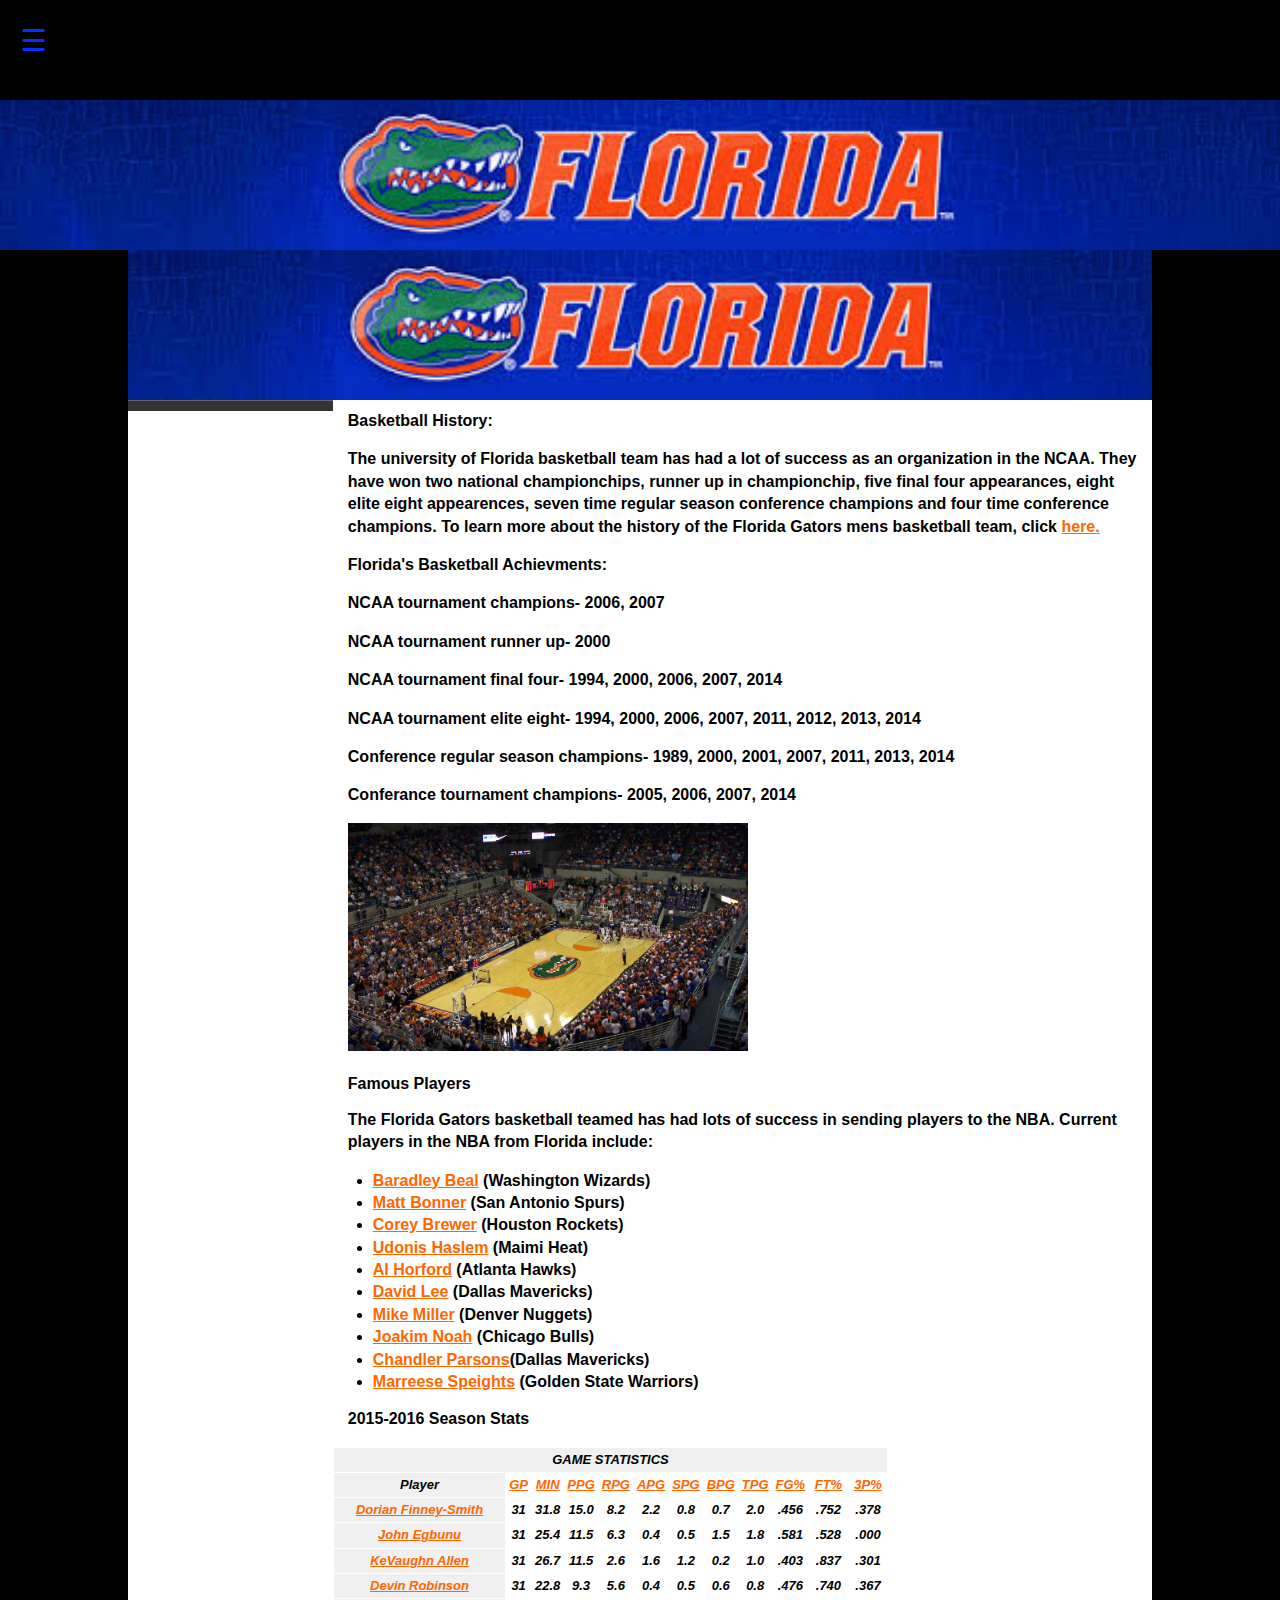
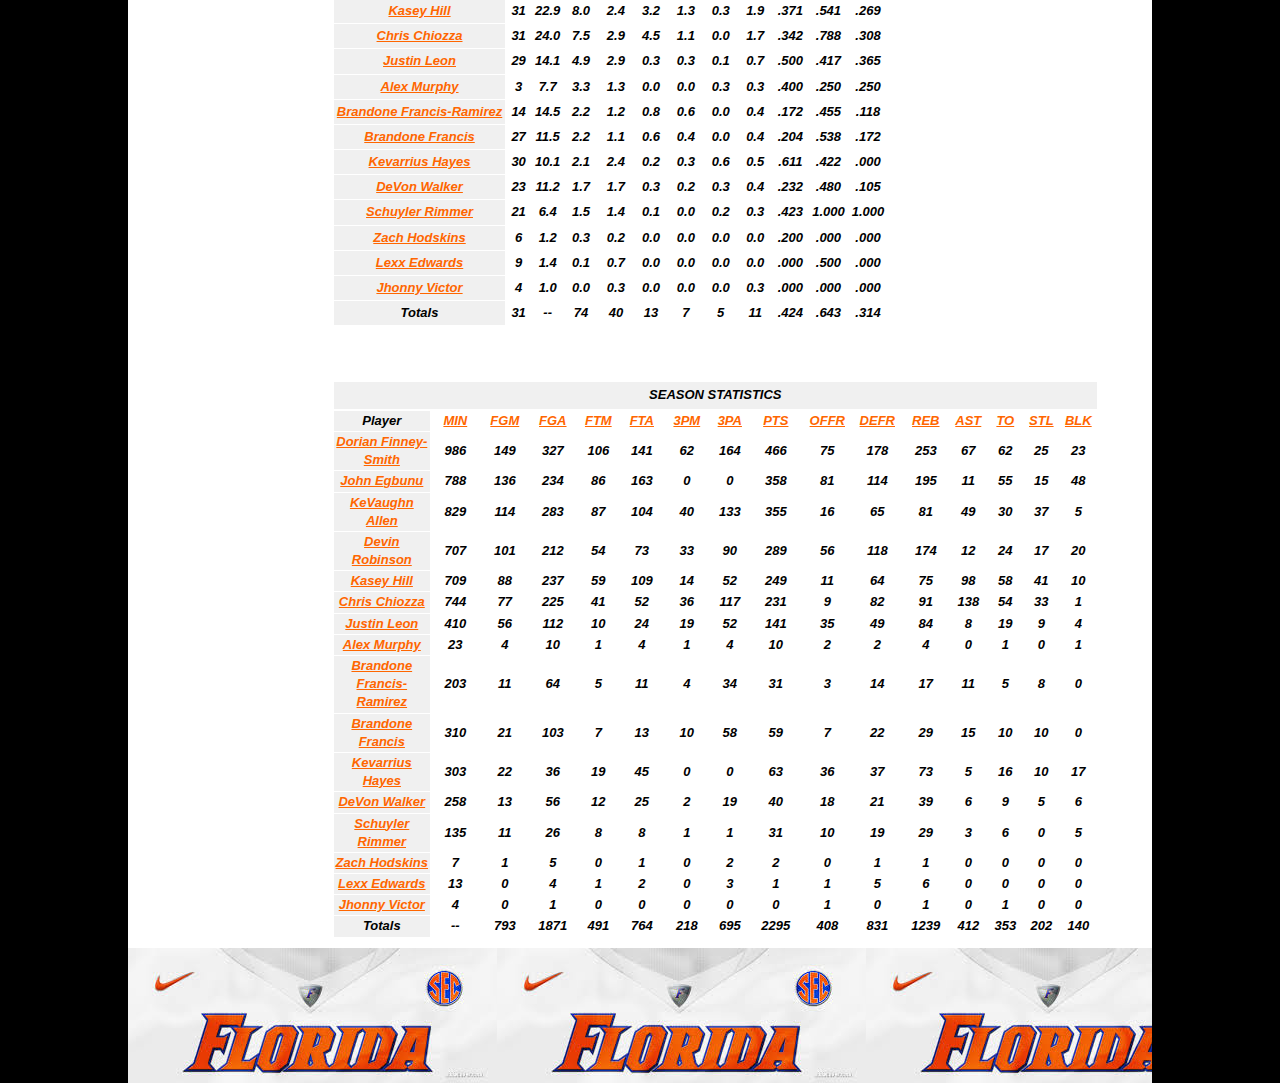
==== WPD/index.html @ 0262321a "Class Stuff On Github" ====
<!doctype html>
<html>
<head>


<meta charset="utf-8">
<title>Landing Page Project, Version 2</title>
<link href="landing.css" rel="stylesheet" type="text/css">
<link href="../slideOutNav/nav.css" rel="stylesheet" type="text/css">
</head>

<body>

	<input type="checkbox" id="sidebartoggler" name="" value="">
   	
    <div class="page-wrap">
        <label for="sidebartoggler" class="toggle">☰</label>
     
        <div class="header">
            <h1>&nbsp;</h1>
        </div>
        <div class="sidebar">
            <ul>
                <li><a href="index.html">Home Page</a></li>
                <li><a href="Sub2/index.html">Link Two</a></li>
                <li><a href="Sub1/index.html">Link Three</a></li>
                <li>Link Four</li>
          </ul>
        </div>
	</div>
</body>
<meta charset="utf-8">
<title>Untitled Document</title>
<link href="main.css" rel="stylesheet" type="text/css"><!--[if lte IE 7]>
<style>
.content { margin-right: -1px; } /* this 1px negative margin can be placed on any of the columns in this layout with the same corrective effect. */
ul.nav a { zoom: 1; }  /* the zoom property gives IE the hasLayout trigger it needs to correct extra whiltespace between the links */
</style>
<![endif]-->
</head>

<body>

<div class="container">
  <div class="header">
    <p>&nbsp;</p>
    <p>&nbsp;</p>
  </div>
  <div class="sidebar1">
    <ul class="nav">
     
    </ul>
  </div>
  <div class="content">
    <p>Basketball History:</p>
    <p>	The university	of Florida basketball team has had a lot of success as an organization in the NCAA. They have won two national championchips, runner up in championchip, five final four appearances, eight elite eight appearences, seven time regular season conference champions and four time conference champions. To learn more about the history of the Florida Gators mens basketball team, click <a href="http://floridagators.com/sports/2015/12/10/_basketball_men_history_php_.aspx">here.</a></p>
    <p>Florida's Basketball Achievments:</p>
    <p><span class="A">NCAA tournament champions</span>- <span class="B">2006, 2007</span></p>
    <p> <span class="A">NCAA tournament runner up</span>- <span class="B">2000</span></p>
    <p> <span class="A">NCAA tournament final four</span>- <span class="B">1994, 2000, 2006, 2007, 2014</span></p>
    <p><span class="A">NCAA tournament elite eight</span>- 1994, 2000, 2006, 2007, 2011, 2012, 2013, 2014</p>
    <p>Conference regular season champions- 1989, 2000, 2001, 2007, 2011, 2013, 2014</p>
    <p>Conferance tournament champions- 2005, 2006, 2007, 2014    </p>
    <p> <a href="http://www.oconnellcenter.ufl.edu/"><img src="O'Connell_Center.jpg" width="400" height="228"></a></p>
    <h2>Famous Players    </h2>
    <p>The Florida Gators basketball teamed has had lots of success in sending players to the NBA. Current players in the NBA from Florida include:</p>
    <ul>
      <li><a href="https://en.wikipedia.org/wiki/Bradley_Beal">Baradley Beal</a> (Washington Wizards)</li>
      <li><a href="https://en.wikipedia.org/wiki/Matt_Bonner">Matt Bonner</a> (San Antonio Spurs)</li>
      <li><a href="https://en.wikipedia.org/wiki/Corey_Brewer">Corey Brewer</a> (Houston Rockets)</li>
      <li><a href="https://en.wikipedia.org/wiki/Udonis_Haslem">Udonis Haslem</a> (Maimi Heat)</li>
      <li><a href="https://en.wikipedia.org/wiki/Al_Horford">Al Horford</a> (Atlanta Hawks)</li>
      <li><a href="https://en.wikipedia.org/wiki/David_Lee_(basketball)">David Lee</a> (Dallas Mavericks)</li>
      <li><a href="https://en.wikipedia.org/wiki/Mike_Miller_(basketball_player)">Mike Miller</a> (Denver Nuggets)</li>
      <li><a href="https://en.wikipedia.org/wiki/Mike_Miller_(basketball_player)">Joakim Noah</a> (Chicago Bulls)</li>
      <li><a href="https://en.wikipedia.org/wiki/Chandler_Parsons">Chandler Parsons</a>(Dallas Mavericks)</li>
      <li><a href="https://en.wikipedia.org/wiki/Marreese_Speights">Marreese Speights</a> (Golden State Warriors)</li>
    </ul>
    <h3>2015-2016 Season Stats    </h3>
    <table cellspacing="1" cellpadding="3">
      <tbody>
        <tr bgcolor="#F0F0F0">
          <td colspan="12">GAME STATISTICS</td>
        </tr>
        <tr>
          <td bgcolor="#F0F0F0">Player</td>
          <td align="right" title="Games played"><a href="http://espn.go.com/mens-college-basketball/team/stats/_/id/57/sort/gamesPlayed/florida-gators">GP</a></td>
          <td align="right" title="Minutes"><a href="http://espn.go.com/mens-college-basketball/team/stats/_/id/57/sort/avgMinutes/florida-gators">MIN</a></td>
          <td align="right" title="Points per game"><a href="http://espn.go.com/mens-college-basketball/team/stats/_/id/57/order/false/florida-gators">PPG</a></td>
          <td align="right" title="Rebounds per game"><a href="http://espn.go.com/mens-college-basketball/team/stats/_/id/57/sort/avgRebounds/florida-gators">RPG</a></td>
          <td align="right" title="Assists per game"><a href="http://espn.go.com/mens-college-basketball/team/stats/_/id/57/sort/avgAssists/florida-gators">APG</a></td>
          <td align="right" title="Steals per game"><a href="http://espn.go.com/mens-college-basketball/team/stats/_/id/57/sort/avgSteals/florida-gators">SPG</a></td>
          <td align="right" title="Blocks per game"><a href="http://espn.go.com/mens-college-basketball/team/stats/_/id/57/sort/avgBlocks/florida-gators">BPG</a></td>
          <td align="right" title="Turnovers per game"><a href="http://espn.go.com/mens-college-basketball/team/stats/_/id/57/sort/avgTurnovers/florida-gators">TPG</a></td>
          <td align="right" title="Field Goal Percentage per game"><a href="http://espn.go.com/mens-college-basketball/team/stats/_/id/57/sort/fieldGoalPct/florida-gators">FG%</a></td>
          <td align="right" title="Field Throw Percentage per game"><a href="http://espn.go.com/mens-college-basketball/team/stats/_/id/57/sort/freeThrowPct/florida-gators">FT%</a></td>
          <td align="right" title="Three Point Field Throw Percentage per game"><a href="http://espn.go.com/mens-college-basketball/team/stats/_/id/57/sort/threePointFieldGoalPct/florida-gators">3P%</a></td>
        </tr>
        <tr>
          <td bgcolor="#F0F0F0"><a href="http://espn.go.com/mens-college-basketball/player/_/id/56755/dorian-finney-smith">Dorian Finney-Smith</a></td>
          <td align="right">31</td>
          <td align="right">31.8</td>
          <td align="right">15.0</td>
          <td align="right">8.2</td>
          <td align="right">2.2</td>
          <td align="right">0.8</td>
          <td align="right">0.7</td>
          <td align="right">2.0</td>
          <td align="right">.456</td>
          <td align="right">.752</td>
          <td align="right">.378</td>
        </tr>
        <tr>
          <td align="center" bgcolor="#F0F0F0"><a href="http://espn.go.com/mens-college-basketball/player/_/id/67622/john-egbunu">John Egbunu</a></td>
          <td align="right">31</td>
          <td align="right">25.4</td>
          <td align="right">11.5</td>
          <td align="right">6.3</td>
          <td align="right">0.4</td>
          <td align="right">0.5</td>
          <td align="right">1.5</td>
          <td align="right">1.8</td>
          <td align="right">.581</td>
          <td align="right">.528</td>
          <td align="right">.000</td>
        </tr>
        <tr>
          <td bgcolor="#F0F0F0"><a href="http://espn.go.com/mens-college-basketball/player/_/id/3924896/kevaughn-allen">KeVaughn Allen</a></td>
          <td align="right">31</td>
          <td align="right">26.7</td>
          <td align="right">11.5</td>
          <td align="right">2.6</td>
          <td align="right">1.6</td>
          <td align="right">1.2</td>
          <td align="right">0.2</td>
          <td align="right">1.0</td>
          <td align="right">.403</td>
          <td align="right">.837</td>
          <td align="right">.301</td>
        </tr>
        <tr>
          <td bgcolor="#F0F0F0"><a href="http://espn.go.com/mens-college-basketball/player/_/id/3137798/devin-robinson">Devin Robinson</a></td>
          <td align="right">31</td>
          <td align="right">22.8</td>
          <td align="right">9.3</td>
          <td align="right">5.6</td>
          <td align="right">0.4</td>
          <td align="right">0.5</td>
          <td align="right">0.6</td>
          <td align="right">0.8</td>
          <td align="right">.476</td>
          <td align="right">.740</td>
          <td align="right">.367</td>
        </tr>
        <tr>
          <td bgcolor="#F0F0F0"><a href="http://espn.go.com/mens-college-basketball/player/_/id/66247/kasey-hill">Kasey Hill</a></td>
          <td align="right">31</td>
          <td align="right">22.9</td>
          <td align="right">8.0</td>
          <td align="right">2.4</td>
          <td align="right">3.2</td>
          <td align="right">1.3</td>
          <td align="right">0.3</td>
          <td align="right">1.9</td>
          <td align="right">.371</td>
          <td align="right">.541</td>
          <td align="right">.269</td>
        </tr>
        <tr>
          <td bgcolor="#F0F0F0"><a href="http://espn.go.com/mens-college-basketball/player/_/id/3137795/chris-chiozza">Chris Chiozza</a></td>
          <td align="right">31</td>
          <td align="right">24.0</td>
          <td align="right">7.5</td>
          <td align="right">2.9</td>
          <td align="right">4.5</td>
          <td align="right">1.1</td>
          <td align="right">0.0</td>
          <td align="right">1.7</td>
          <td align="right">.342</td>
          <td align="right">.788</td>
          <td align="right">.308</td>
        </tr>
        <tr>
          <td bgcolor="#F0F0F0"><a href="http://espn.go.com/mens-college-basketball/player/_/id/3924899/justin-leon">Justin Leon</a></td>
          <td align="right">29</td>
          <td align="right">14.1</td>
          <td align="right">4.9</td>
          <td align="right">2.9</td>
          <td align="right">0.3</td>
          <td align="right">0.3</td>
          <td align="right">0.1</td>
          <td align="right">0.7</td>
          <td align="right">.500</td>
          <td align="right">.417</td>
          <td align="right">.365</td>
        </tr>
        <tr>
          <td bgcolor="#F0F0F0"><a href="http://espn.go.com/mens-college-basketball/player/_/id/56114/alex-murphy">Alex Murphy</a></td>
          <td align="right">3</td>
          <td align="right">7.7</td>
          <td align="right">3.3</td>
          <td align="right">1.3</td>
          <td align="right">0.0</td>
          <td align="right">0.0</td>
          <td align="right">0.3</td>
          <td align="right">0.3</td>
          <td align="right">.400</td>
          <td align="right">.250</td>
          <td align="right">.250</td>
        </tr>
        <tr>
          <td bgcolor="#F0F0F0"><a href="http://espn.go.com/mens-college-basketball/player/_/id/3924897/brandone-francis-ramirez">Brandone Francis-Ramirez</a></td>
          <td align="right">14</td>
          <td align="right">14.5</td>
          <td align="right">2.2</td>
          <td align="right">1.2</td>
          <td align="right">0.8</td>
          <td align="right">0.6</td>
          <td align="right">0.0</td>
          <td align="right">0.4</td>
          <td align="right">.172</td>
          <td align="right">.455</td>
          <td align="right">.118</td>
        </tr>
        <tr>
          <td bgcolor="#F0F0F0"><a href="http://espn.go.com/mens-college-basketball/player/_/id/3137796/brandone-francis">Brandone Francis</a></td>
          <td align="right">27</td>
          <td align="right">11.5</td>
          <td align="right">2.2</td>
          <td align="right">1.1</td>
          <td align="right">0.6</td>
          <td align="right">0.4</td>
          <td align="right">0.0</td>
          <td align="right">0.4</td>
          <td align="right">.204</td>
          <td align="right">.538</td>
          <td align="right">.172</td>
        </tr>
        <tr>
          <td bgcolor="#F0F0F0"><a href="http://espn.go.com/mens-college-basketball/player/_/id/3924898/kevarrius-hayes">Kevarrius Hayes</a></td>
          <td align="right">30</td>
          <td align="right">10.1</td>
          <td align="right">2.1</td>
          <td align="right">2.4</td>
          <td align="right">0.2</td>
          <td align="right">0.3</td>
          <td align="right">0.6</td>
          <td align="right">0.5</td>
          <td align="right">.611</td>
          <td align="right">.422</td>
          <td align="right">.000</td>
        </tr>
        <tr>
          <td bgcolor="#F0F0F0"><a href="http://espn.go.com/mens-college-basketball/player/_/id/61590/devon-walker">DeVon Walker</a></td>
          <td align="right">23</td>
          <td align="right">11.2</td>
          <td align="right">1.7</td>
          <td align="right">1.7</td>
          <td align="right">0.3</td>
          <td align="right">0.2</td>
          <td align="right">0.3</td>
          <td align="right">0.4</td>
          <td align="right">.232</td>
          <td align="right">.480</td>
          <td align="right">.105</td>
        </tr>
        <tr>
          <td bgcolor="#F0F0F0"><a href="http://espn.go.com/mens-college-basketball/player/_/id/66218/schuyler-rimmer">Schuyler Rimmer</a></td>
          <td align="right">21</td>
          <td align="right">6.4</td>
          <td align="right">1.5</td>
          <td align="right">1.4</td>
          <td align="right">0.1</td>
          <td align="right">0.0</td>
          <td align="right">0.2</td>
          <td align="right">0.3</td>
          <td align="right">.423</td>
          <td align="right">1.000</td>
          <td align="right">1.000</td>
        </tr>
        <tr>
          <td bgcolor="#F0F0F0"><a href="http://espn.go.com/mens-college-basketball/player/_/id/3137797/zach-hodskins">Zach Hodskins</a></td>
          <td align="right">6</td>
          <td align="right">1.2</td>
          <td align="right">0.3</td>
          <td align="right">0.2</td>
          <td align="right">0.0</td>
          <td align="right">0.0</td>
          <td align="right">0.0</td>
          <td align="right">0.0</td>
          <td align="right">.200</td>
          <td align="right">.000</td>
          <td align="right">.000</td>
        </tr>
        <tr>
          <td bgcolor="#F0F0F0"><a href="http://espn.go.com/mens-college-basketball/player/_/id/3081478/lexx-edwards">Lexx Edwards</a></td>
          <td align="right">9</td>
          <td align="right">1.4</td>
          <td align="right">0.1</td>
          <td align="right">0.7</td>
          <td align="right">0.0</td>
          <td align="right">0.0</td>
          <td align="right">0.0</td>
          <td align="right">0.0</td>
          <td align="right">.000</td>
          <td align="right">.500</td>
          <td align="right">.000</td>
        </tr>
        <tr>
          <td bgcolor="#F0F0F0"><a href="http://espn.go.com/mens-college-basketball/player/_/id/3947520/jhonny-victor">Jhonny Victor</a></td>
          <td align="right">4</td>
          <td align="right">1.0</td>
          <td align="right">0.0</td>
          <td align="right">0.3</td>
          <td align="right">0.0</td>
          <td align="right">0.0</td>
          <td align="right">0.0</td>
          <td align="right">0.3</td>
          <td align="right">.000</td>
          <td align="right">.000</td>
          <td align="right">.000</td>
        </tr>
        <tr>
          <td bgcolor="#F0F0F0">Totals</td>
          <td align="right">31</td>
          <td align="right">--</td>
          <td align="right">74</td>
          <td align="right">40</td>
          <td align="right">13</td>
          <td align="right">7</td>
          <td align="right">5</td>
          <td align="right">11</td>
          <td align="right">.424</td>
          <td align="right">.643</td>
          <td align="right">.314</td>
        </tr>
      </tbody>
    </table>
    <p><!-- end .content --></p>
    <p>&nbsp;</p>
    <table cellspacing="1" cellpadding="1">
      <tr bgcolor="#F0F0F0">
        <td height="25" colspan="16">SEASON STATISTICS</td>
      </tr>
      <tr></tr>
      <tr>
        <td width="94" bgcolor="#F0F0F0">Player</td>
        <td width="47" align="right" title="Minutes"><a href="http://espn.go.com/mens-college-basketball/team/stats/_/id/57/sort/minutes/florida-gators">MIN</a></td>
        <td width="46" align="right" title="Field goals made"><a href="http://espn.go.com/mens-college-basketball/team/stats/_/id/57/sort/fieldGoalsMade/florida-gators">FGM</a></td>
        <td width="44" align="right" title="Field goals attempted"><a href="http://espn.go.com/mens-college-basketball/team/stats/_/id/57/sort/fieldGoalsAttempted/florida-gators">FGA</a></td>
        <td width="41" align="right" title="Free throws made"><a href="http://espn.go.com/mens-college-basketball/team/stats/_/id/57/sort/freeThrowsMade/florida-gators">FTM</a></td>
        <td width="40" align="right" title="Free throws attempted"><a href="http://espn.go.com/mens-college-basketball/team/stats/_/id/57/sort/freeThrowsAttempted/florida-gators">FTA</a></td>
        <td width="44" align="right" title="3-point field-goal made"><a href="http://espn.go.com/mens-college-basketball/team/stats/_/id/57/sort/threePointFieldGoalsMade/florida-gators">3PM</a></td>
        <td width="36" align="right" title="3-point field-goals attempted"><a href="http://espn.go.com/mens-college-basketball/team/stats/_/id/57/sort/threePointFieldGoalsAttempted/florida-gators">3PA</a></td>
        <td width="50" align="right" title="Points"><a href="http://espn.go.com/mens-college-basketball/team/stats/_/id/57/sort/points/florida-gators">PTS</a></td>
        <td width="47" align="right" title="Offensive Rebounds"><a href="http://espn.go.com/mens-college-basketball/team/stats/_/id/57/sort/offensiveRebounds/florida-gators">OFFR</a></td>
        <td width="47" align="right" title="Defensive Rebounds"><a href="http://espn.go.com/mens-college-basketball/team/stats/_/id/57/sort/defensiveRebounds/florida-gators">DEFR</a></td>
        <td width="44" align="right" title="Rebounds"><a href="http://espn.go.com/mens-college-basketball/team/stats/_/id/57/sort/rebounds/florida-gators">REB</a></td>
        <td width="35" align="right" title="Assists"><a href="http://espn.go.com/mens-college-basketball/team/stats/_/id/57/sort/assists/florida-gators">AST</a></td>
        <td width="33" align="right" title="Turnovers"><a href="http://espn.go.com/mens-college-basketball/team/stats/_/id/57/sort/turnovers/florida-gators">TO</a></td>
        <td width="33" align="right" title="Steals"><a href="http://espn.go.com/mens-college-basketball/team/stats/_/id/57/sort/steals/florida-gators">STL</a></td>
        <td width="35" align="right" title="Blocks"><a href="http://espn.go.com/mens-college-basketball/team/stats/_/id/57/sort/blocks/florida-gators">BLK</a></td>
      </tr>
      <tr>
        <td bgcolor="#F0F0F0"><a href="http://espn.go.com/mens-college-basketball/player/_/id/56755/dorian-finney-smith">Dorian Finney-Smith</a></td>
        <td align="right">986</td>
        <td align="right">149</td>
        <td align="right">327</td>
        <td align="right">106</td>
        <td align="right">141</td>
        <td align="right">62</td>
        <td align="right">164</td>
        <td align="right">466</td>
        <td align="right">75</td>
        <td align="right">178</td>
        <td align="right">253</td>
        <td align="right">67</td>
        <td align="right">62</td>
        <td align="right">25</td>
        <td align="right">23</td>
      </tr>
      <tr>
        <td bgcolor="#F0F0F0"><a href="http://espn.go.com/mens-college-basketball/player/_/id/67622/john-egbunu">John Egbunu</a></td>
        <td align="right">788</td>
        <td align="right">136</td>
        <td align="right">234</td>
        <td align="right">86</td>
        <td align="right">163</td>
        <td align="right">0</td>
        <td align="right">0</td>
        <td align="right">358</td>
        <td align="right">81</td>
        <td align="right">114</td>
        <td align="right">195</td>
        <td align="right">11</td>
        <td align="right">55</td>
        <td align="right">15</td>
        <td align="right">48</td>
      </tr>
      <tr>
        <td bgcolor="#F0F0F0"><a href="http://espn.go.com/mens-college-basketball/player/_/id/3924896/kevaughn-allen">KeVaughn Allen</a></td>
        <td align="right">829</td>
        <td align="right">114</td>
        <td align="right">283</td>
        <td align="right">87</td>
        <td align="right">104</td>
        <td align="right">40</td>
        <td align="right">133</td>
        <td align="right">355</td>
        <td align="right">16</td>
        <td align="right">65</td>
        <td align="right">81</td>
        <td align="right">49</td>
        <td align="right">30</td>
        <td align="right">37</td>
        <td align="right">5</td>
      </tr>
      <tr>
        <td bgcolor="#F0F0F0"><a href="http://espn.go.com/mens-college-basketball/player/_/id/3137798/devin-robinson">Devin Robinson</a></td>
        <td align="right">707</td>
        <td align="right">101</td>
        <td align="right">212</td>
        <td align="right">54</td>
        <td align="right">73</td>
        <td align="right">33</td>
        <td align="right">90</td>
        <td align="right">289</td>
        <td align="right">56</td>
        <td align="right">118</td>
        <td align="right">174</td>
        <td align="right">12</td>
        <td align="right">24</td>
        <td align="right">17</td>
        <td align="right">20</td>
      </tr>
      <tr>
        <td bgcolor="#F0F0F0"><a href="http://espn.go.com/mens-college-basketball/player/_/id/66247/kasey-hill">Kasey Hill</a></td>
        <td align="right">709</td>
        <td align="right">88</td>
        <td align="right">237</td>
        <td align="right">59</td>
        <td align="right">109</td>
        <td align="right">14</td>
        <td align="right">52</td>
        <td align="right">249</td>
        <td align="right">11</td>
        <td align="right">64</td>
        <td align="right">75</td>
        <td align="right">98</td>
        <td align="right">58</td>
        <td align="right">41</td>
        <td align="right">10</td>
      </tr>
      <tr>
        <td bgcolor="#F0F0F0"><a href="http://espn.go.com/mens-college-basketball/player/_/id/3137795/chris-chiozza">Chris Chiozza</a></td>
        <td align="right">744</td>
        <td align="right">77</td>
        <td align="right">225</td>
        <td align="right">41</td>
        <td align="right">52</td>
        <td align="right">36</td>
        <td align="right">117</td>
        <td align="right">231</td>
        <td align="right">9</td>
        <td align="right">82</td>
        <td align="right">91</td>
        <td align="right">138</td>
        <td align="right">54</td>
        <td align="right">33</td>
        <td align="right">1</td>
      </tr>
      <tr>
        <td bgcolor="#F0F0F0"><a href="http://espn.go.com/mens-college-basketball/player/_/id/3924899/justin-leon">Justin Leon</a></td>
        <td align="right">410</td>
        <td align="right">56</td>
        <td align="right">112</td>
        <td align="right">10</td>
        <td align="right">24</td>
        <td align="right">19</td>
        <td align="right">52</td>
        <td align="right">141</td>
        <td align="right">35</td>
        <td align="right">49</td>
        <td align="right">84</td>
        <td align="right">8</td>
        <td align="right">19</td>
        <td align="right">9</td>
        <td align="right">4</td>
      </tr>
      <tr>
        <td bgcolor="#F0F0F0"><a href="http://espn.go.com/mens-college-basketball/player/_/id/56114/alex-murphy">Alex Murphy</a></td>
        <td align="right">23</td>
        <td align="right">4</td>
        <td align="right">10</td>
        <td align="right">1</td>
        <td align="right">4</td>
        <td align="right">1</td>
        <td align="right">4</td>
        <td align="right">10</td>
        <td align="right">2</td>
        <td align="right">2</td>
        <td align="right">4</td>
        <td align="right">0</td>
        <td align="right">1</td>
        <td align="right">0</td>
        <td align="right">1</td>
      </tr>
      <tr>
        <td bgcolor="#F0F0F0"><a href="http://espn.go.com/mens-college-basketball/player/_/id/3924897/brandone-francis-ramirez">Brandone Francis-Ramirez</a></td>
        <td align="right">203</td>
        <td align="right">11</td>
        <td align="right">64</td>
        <td align="right">5</td>
        <td align="right">11</td>
        <td align="right">4</td>
        <td align="right">34</td>
        <td align="right">31</td>
        <td align="right">3</td>
        <td align="right">14</td>
        <td align="right">17</td>
        <td align="right">11</td>
        <td align="right">5</td>
        <td align="right">8</td>
        <td align="right">0</td>
      </tr>
      <tr>
        <td bgcolor="#F0F0F0"><a href="http://espn.go.com/mens-college-basketball/player/_/id/3137796/brandone-francis">Brandone Francis</a></td>
        <td align="right">310</td>
        <td align="right">21</td>
        <td align="right">103</td>
        <td align="right">7</td>
        <td align="right">13</td>
        <td align="right">10</td>
        <td align="right">58</td>
        <td align="right">59</td>
        <td align="right">7</td>
        <td align="right">22</td>
        <td align="right">29</td>
        <td align="right">15</td>
        <td align="right">10</td>
        <td align="right">10</td>
        <td align="right">0</td>
      </tr>
      <tr>
        <td bgcolor="#F0F0F0"><a href="http://espn.go.com/mens-college-basketball/player/_/id/3924898/kevarrius-hayes">Kevarrius Hayes</a></td>
        <td align="right">303</td>
        <td align="right">22</td>
        <td align="right">36</td>
        <td align="right">19</td>
        <td align="right">45</td>
        <td align="right">0</td>
        <td align="right">0</td>
        <td align="right">63</td>
        <td align="right">36</td>
        <td align="right">37</td>
        <td align="right">73</td>
        <td align="right">5</td>
        <td align="right">16</td>
        <td align="right">10</td>
        <td align="right">17</td>
      </tr>
      <tr>
        <td bgcolor="#F0F0F0"><a href="http://espn.go.com/mens-college-basketball/player/_/id/61590/devon-walker">DeVon Walker</a></td>
        <td align="right">258</td>
        <td align="right">13</td>
        <td align="right">56</td>
        <td align="right">12</td>
        <td align="right">25</td>
        <td align="right">2</td>
        <td align="right">19</td>
        <td align="right">40</td>
        <td align="right">18</td>
        <td align="right">21</td>
        <td align="right">39</td>
        <td align="right">6</td>
        <td align="right">9</td>
        <td align="right">5</td>
        <td align="right">6</td>
      </tr>
      <tr>
        <td bgcolor="#F0F0F0"><a href="http://espn.go.com/mens-college-basketball/player/_/id/66218/schuyler-rimmer">Schuyler Rimmer</a></td>
        <td align="right">135</td>
        <td align="right">11</td>
        <td align="right">26</td>
        <td align="right">8</td>
        <td align="right">8</td>
        <td align="right">1</td>
        <td align="right">1</td>
        <td align="right">31</td>
        <td align="right">10</td>
        <td align="right">19</td>
        <td align="right">29</td>
        <td align="right">3</td>
        <td align="right">6</td>
        <td align="right">0</td>
        <td align="right">5</td>
      </tr>
      <tr>
        <td bgcolor="#F0F0F0"><a href="http://espn.go.com/mens-college-basketball/player/_/id/3137797/zach-hodskins">Zach Hodskins</a></td>
        <td align="right">7</td>
        <td align="right">1</td>
        <td align="right">5</td>
        <td align="right">0</td>
        <td align="right">1</td>
        <td align="right">0</td>
        <td align="right">2</td>
        <td align="right">2</td>
        <td align="right">0</td>
        <td align="right">1</td>
        <td align="right">1</td>
        <td align="right">0</td>
        <td align="right">0</td>
        <td align="right">0</td>
        <td align="right">0</td>
      </tr>
      <tr>
        <td bgcolor="#F0F0F0"><a href="http://espn.go.com/mens-college-basketball/player/_/id/3081478/lexx-edwards">Lexx Edwards</a></td>
        <td align="right">13</td>
        <td align="right">0</td>
        <td align="right">4</td>
        <td align="right">1</td>
        <td align="right">2</td>
        <td align="right">0</td>
        <td align="right">3</td>
        <td align="right">1</td>
        <td align="right">1</td>
        <td align="right">5</td>
        <td align="right">6</td>
        <td align="right">0</td>
        <td align="right">0</td>
        <td align="right">0</td>
        <td align="right">0</td>
      </tr>
      <tr>
        <td bgcolor="#F0F0F0"><a href="http://espn.go.com/mens-college-basketball/player/_/id/3947520/jhonny-victor">Jhonny Victor</a></td>
        <td align="right">4</td>
        <td align="right">0</td>
        <td align="right">1</td>
        <td align="right">0</td>
        <td align="right">0</td>
        <td align="right">0</td>
        <td align="right">0</td>
        <td align="right">0</td>
        <td align="right">1</td>
        <td align="right">0</td>
        <td align="right">1</td>
        <td align="right">0</td>
        <td align="right">1</td>
        <td align="right">0</td>
        <td align="right">0</td>
      </tr>
      <tr>
        <td bgcolor="#F0F0F0">Totals</td>
        <td align="right">--</td>
        <td align="right">793</td>
        <td align="right">1871</td>
        <td align="right">491</td>
        <td align="right">764</td>
        <td align="right">218</td>
        <td align="right">695</td>
        <td align="right">2295</td>
        <td align="right">408</td>
        <td align="right">831</td>
        <td align="right">1239</td>
        <td align="right">412</td>
        <td align="right">353</td>
        <td align="right">202</td>
        <td align="right">140</td>
      </tr>
    </table>
  </div>
  <div class="footer"><!-- end .footer --></div>
  <!-- end .container --></div>
</body>
</html>
---- WPD/main.css ----
@charset "utf-8";
body {
	font: 100%/1.4 Verdana, Arial, Helvetica, sans-serif;
	margin: 0;
	padding: 0;
	color: #000;
	background-size:cover;
	background-repeat:no-repeat;
	background-color:#000
	
}

/* ~~ Element/tag selectors ~~ */
ul, ol, dl { /* Due to variations between browsers, it's best practices to zero padding and margin on lists. For consistency, you can either specify the amounts you want here, or on the list items (LI, DT, DD) they contain. Remember that what you do here will cascade to the .nav list unless you write a more specific selector. */
	padding: 0;
	margin: 0;
}
h1, h2, h3, h4, h5, h6, p {
	margin-top: 0;	 /* removing the top margin gets around an issue where margins can escape from their containing div. The remaining bottom margin will hold it away from any elements that follow. */
	padding-right: 15px;
	padding-left: 15px;
	font-weight: bold;
	font-size: medium;
}
a img { /* this selector removes the default blue border displayed in some browsers around an image when it is surrounded by a link */
	border: none;
}

/* ~~ Styling for your site's links must remain in this order - including the group of selectors that create the hover effect. ~~ */
a:link {
	color:#F60;
	text-decoration: underline; /* unless you style your links to look extremely unique, it's best to provide underlines for quick visual identification */
}
a:visited {
	color: #4E5869;
	text-decoration: underline;
}
a:hover, a:active, a:focus { /* this group of selectors will give a keyboard navigator the same hover experience as the person using a mouse. */
	text-decoration: none;
	color: #00F;
}

/* ~~ this container surrounds all other divs giving them their percentage-based width ~~ */
.container {
	width: 80%;
	max-width: 1260px;/* a max-width may be desirable to keep this layout from getting too wide on a large monitor. This keeps line length more readable. IE6 does not respect this declaration. */
	min-width: 780px;/* a min-width may be desirable to keep this layout from getting too narrow. This keeps line length more readable in the side columns. IE6 does not respect this declaration. */
	background-color: #FFF;
	margin: 0 auto; /* the auto value on the sides, coupled with the width, centers the layout. It is not needed if you set the .container's width to 100%. */
	color: #000;
}

/* ~~ the header is not given a width. It will extend the full width of your layout. It contains an image placeholder that should be replaced with your own linked logo ~~ */
.header {
	background-color:#00C;
	height:150px;
	background-image:url(FGHeader.jpg);
	background-position:center;
	background-size:500px;
	background-repeat:no-repeat;
	background-size:cover;
}

/* ~~ These are the columns for the layout. ~~ 

1) Padding is only placed on the top and/or bottom of the divs. The elements within these divs have padding on their sides. This saves you from any "box model math". Keep in mind, if you add any side padding or border to the div itself, it will be added to the width you define to create the *total* width. You may also choose to remove the padding on the element in the div and place a second div within it with no width and the padding necessary for your design.

2) No margin has been given to the columns since they are all floated. If you must add margin, avoid placing it on the side you're floating toward (for example: a right margin on a div set to float right). Many times, padding can be used instead. For divs where this rule must be broken, you should add a "display:inline" declaration to the div's rule to tame a bug where some versions of Internet Explorer double the margin.

3) Since classes can be used multiple times in a document (and an element can also have multiple classes applied), the columns have been assigned class names instead of IDs. For example, two sidebar divs could be stacked if necessary. These can very easily be changed to IDs if that's your preference, as long as you'll only be using them once per document.

4) If you prefer your nav on the right instead of the left, simply float these columns the opposite direction (all right instead of all left) and they'll render in reverse order. There's no need to move the divs around in the HTML source.

*/
.sidebar1 {
	float: left;
	width: 20%;
	background-color: #93A5C4;
	padding-bottom: 10px;
	background-color:#000;
	background-color:#333

}
.content {
	padding: 10px 0;
	width: 80%;
	float: left;
	text-align: left;
	font-weight: bold;
	
}

/* ~~ This grouped selector gives the lists in the .content area space ~~ */
.content ul, .content ol { 
	padding: 0 15px 15px 40px; /* this padding mirrors the right padding in the headings and paragraph rule above. Padding was placed on the bottom for space between other elements on the lists and on the left to create the indention. These may be adjusted as you wish. */
}

/* ~~ The navigation list styles (can be removed if you choose to use a premade flyout menu like Spry) ~~ */
ul.nav {
	list-style: none; /* this removes the list marker */
	border-top: 1px solid #666; /* this creates the top border for the links - all others are placed using a bottom border on the LI */
}
ul.nav li {
	border-bottom: 1px solid #666;
	 /* this creates the button separation */
}
ul.nav a, ul.nav a:visited { /* grouping these selectors makes sure that your links retain their button look even after being visited */
	padding: 5px 5px 5px 15px;
	display: block; /* this gives the link block properties causing it to fill the whole LI containing it. This causes the entire area to react to a mouse click. */
	text-decoration: none;
	background-color: #8090AB;
	color: #000;
}
ul.nav a:hover, ul.nav a:active, ul.nav a:focus { /* this changes the background and text color for both mouse and keyboard navigators */
	background-color: #6F7D94;
	color: #FFF;
}

/* ~~ The footer ~~ */
.footer {
	padding: 10px 0;
	background-color: #6F7D94;
	position: relative;/* this gives IE6 hasLayout to properly clear */
	clear: both;
	background-image:url(FGHeader2.jpg);
	height: 115px;
	 /* this clear property forces the .container to understand where the columns end and contain them */
}

/* ~~ miscellaneous float/clear classes ~~ */
.fltrt {  /* this class can be used to float an element right in your page. The floated element must precede the element it should be next to on the page. */
	float: right;
	margin-left: 8px;
}
.fltlft { /* this class can be used to float an element left in your page. The floated element must precede the element it should be next to on the page. */
	float: left;
	margin-right: 8px;
}
.clearfloat { /* this class can be placed on a <br /> or empty div as the final element following the last floated div (within the #container) if the #footer is removed or taken out of the #container */
	clear:both;
	height:0;
	font-size: 1px;
	line-height: 0px;
}
.container .content h1 { text-align: left; }
.A { font-weight: bold; }
.A { font-weight: bold; }
.A { font-weight: bold; }
.A { font-weight: normal; }
.B { font-style: italic; }
.B { font-style: italic; }
.B {
	font-style: normal;
	color: #000;
}
B { font-style: italic; }
.container .content p {
	color: #000;
	text-align: left;
}
.container .content p .A { font-weight: bold; }
.container .content table {
	text-align: left;
	font-style: italic;
	font-family: Verdana, Arial, Helvetica, sans-serif;
}
.container .sidebar1 p { color: #FFF; }
.container .content table tr td {
	text-align: center;
	font-size: small;
}
.container .content ul li a { color: #F60; }

/*body {
	height:100vh;
	background: linear-gradient(to bottom, #a7cfdf 0%,#23538a 100%);
    font-size:22px;
    line-height: 32px;
    color: #ffffff;
    font-family: 'Open Sans', sans-serif;
	word-wrap: break-word !important
}*/


h1 {
	margin-top: 100px;
    font-family: 'Bree Serif', 'serif';
    font-size: 60px;
    text-align: center;
    color: #FFF;
	
}   

a {
    color: #FFF;
}

p {
    text-align: center;
}	

#gallery {
	width:720px;
	margin:50px auto;
	background-color:#03F
}

#gallery a {
	text-decoration:none;
}

#gallery .item {
	width: 200px; 
	height: 200px; 
	overflow: hidden;
	float:left;
	border: 10px solid #FFF;
	margin: 10px;
    /*-webkit-box-shadow: 0 8px 6px -6px black;*/
    box-shadow: 0 8px 6px -6px black;

}

#gallery .item a { 
    overflow: hidden;
}

#gallery .item a img {
	height: 100%; 
	align-self: center;
}

.lightbox {
	/* Hide the lightbox */
	opacity: 0;
	/* Apply basic lightbox styling */
	position: fixed;
	z-index: 9999;
	width: 100%;
	height: 100%;
	top: -100%;
	left: 0;
	color:#333333;
	/*-webkit-transition: opacity .5s ease-in-out;*/
	transition: opacity .5s ease-in-out;
}

/** Show lightbox when it is target */
.lightbox:target {
	opacity: 1;
	outline: none;
	top: 0;
	transition: opacity .5s ease-in-out;
}

.lightbox .box {
  	width: min-content;
	/*min-width:500px;*/
 	margin: 2% auto;
	padding:10px 20px 10px 20px;
	background-color:#FFF;
	box-shadow: 0px 1px 26px -3px #777777; 
}

.lightbox .title {
	margin:0;
	padding:0 0 10px 0px;
	border-bottom:1px #ccc solid;
	font-size:22px;
}

.lightbox .content {
	display:block;
	position:relative;
}
	
.lightbox .content .desc {
	z-index:99;
	bottom:0;
	position:absolute;
	padding:10px;
	margin:0 0 4px 0;
	background:rgba(0,0,0,0.6);
	color:#fff;
	font-size:17px;
	opacity:0;
	text-align: left;
	transition: opacity ease-in-out 0.5s;
}	
	
.lightbox .content:hover .desc	{
	opacity:1;
}

.lightbox .next, .lightbox .prev, .lightbox .close {
	display:block;
	text-decoration:none;
	font-family:Gotham, "Helvetica Neue", Helvetica, Arial, sans-serif;
	color:#000;
}

.lightbox .next, .lightbox .prev {
	font-size:52px;
}

.lightbox .close {
	font-size:22px;
}

.prev {
	float:left;
}

.next, .close {
	float:right;
}
	
.clear {
	display:block;
	clear:both;
}
/*body {
	height:100vh;
	background: linear-gradient(to bottom, #a7cfdf 0%,#23538a 100%);
    font-size:22px;
    line-height: 32px;
 	background-color:#000;
    font-family: 'Open Sans', sans-serif;
	word-wrap: break-word !important
}*/


h1 {
	margin-top: 100px;
    font-family: 'Bree Serif', 'serif';
    font-size: 60px;
    text-align: center;
    color: #FFF;
	
}   

a {
    color: #FFF;
}

p {
    text-align: center;
}	

#gallery {
	width:720px;
	margin:50px auto;
}

#gallery a {
	text-decoration:none;
}

#gallery .item {
	width: 200px; 
	height: 200px; 
	overflow: hidden;
	float: left;
	border: 10px solid #FFF;
	margin: 10px;
    /*-webkit-box-shadow: 0 8px 6px -6px black;*/
    box-shadow: 0 8px 6px -6px black;
}

#gallery .item a { 
    overflow: hidden;
}

#gallery .item a img {
	height: 100%;
	alignment-adjust:middle;
}

.lightbox {
	/* Hide the lightbox */
	opacity: 0;
	/* Apply basic lightbox styling */
	position: fixed;
	z-index: 9999;
	width: 100%;
	height: 100%;
	top: -100%;
	left: 0;
	color:#333333;
	/*-webkit-transition: opacity .5s ease-in-out;*/
	transition: opacity .5s ease-in-out;
}

/** Show lightbox when it is target */
.lightbox:target {
	opacity: 1;
	outline: none;
	top: 0;
	transition: opacity .5s ease-in-out;
}

.lightbox .box {
  	width: min-content;
	/*min-width:500px;*/
 	margin: 2% auto;
	padding:10px 20px 10px 20px;
	background-color:#06F;
	box-shadow: 0px 1px 26px -3px #777777; 
}

.lightbox .title {
	margin:0;
	padding:0 0 10px 0px;
	border-bottom:1px #ccc solid;
	font-size:22px;
}

.lightbox .content {
	display:block;
	position:relative;
}
	
.lightbox .content .desc {
	z-index:99;
	bottom:0;
	position:absolute;
	padding:10px;
	margin:0 0 4px 0;
	background:rgba(0,0,0,0.6);
	color:#fff;
	font-size:17px;
	opacity:0;
	text-align: left;
	transition: opacity ease-in-out 0.5s;
}	
	
.lightbox .content:hover .desc	{
	opacity:1;
}

.lightbox .next, .lightbox .prev, .lightbox .close {
	display:block;
	text-decoration:none;
	font-family:Gotham, "Helvetica Neue", Helvetica, Arial, sans-serif;
	color:#000;
}

.lightbox .next, .lightbox .prev {
	font-size:52px;
}

.lightbox .close {
	font-size:22px;
}

.prev {
	float:left;
}

.next, .close {
	float:right;
}
	
.clear {
	display:block;
	clear:both;
}
.page-content {
  position: relative;
  z-index: 0;
  transition: all ease-out 0.5s ;
  background: #eeeeee; }

.toggle {
  text-decoration: none;
  font-size: 30px;
  color:#03F;
  transition: all ease-out 0.5s ;
  position: fixed;
  top: 20px;
  left: 20px;
  z-index: 1;
  cursor: pointer; }

.sidebar {
  position: fixed;
  top: 0px;
  bottom: 0px;
  left: -190px;
  transition: all ease-out 0.5s ;
  width: 120px;
  padding: 30px;
  background: rgba(51,51,51,0.4);
  z-index: 0; }
  .sidebar ul {
	list-style: none;
	margin: 0;
	padding: 0;
	color: #00F;
}
  .sidebar li {
    color: rgba(255, 255, 255, 0.8);
    font-family: "Trebuchet MS", Arial, Helvetica, sans-serif;
    font-size: 16px;
    margin: 0;
    margin-bottom: 16px;
    -webkit-font-smoothing: antialiased;
    cursor: pointer; }
    .sidebar li:hover {
      color: white; }

#sidebartoggler {
  display: none; }
  #sidebartoggler:checked + .page-wrap .sidebar {
    left: 0px; }
  #sidebartoggler:checked + .page-wrap .toggle {
    left: 200px; }
  #sidebartoggler:checked + .page-wrap .page-content {
    padding-left: 180px; }
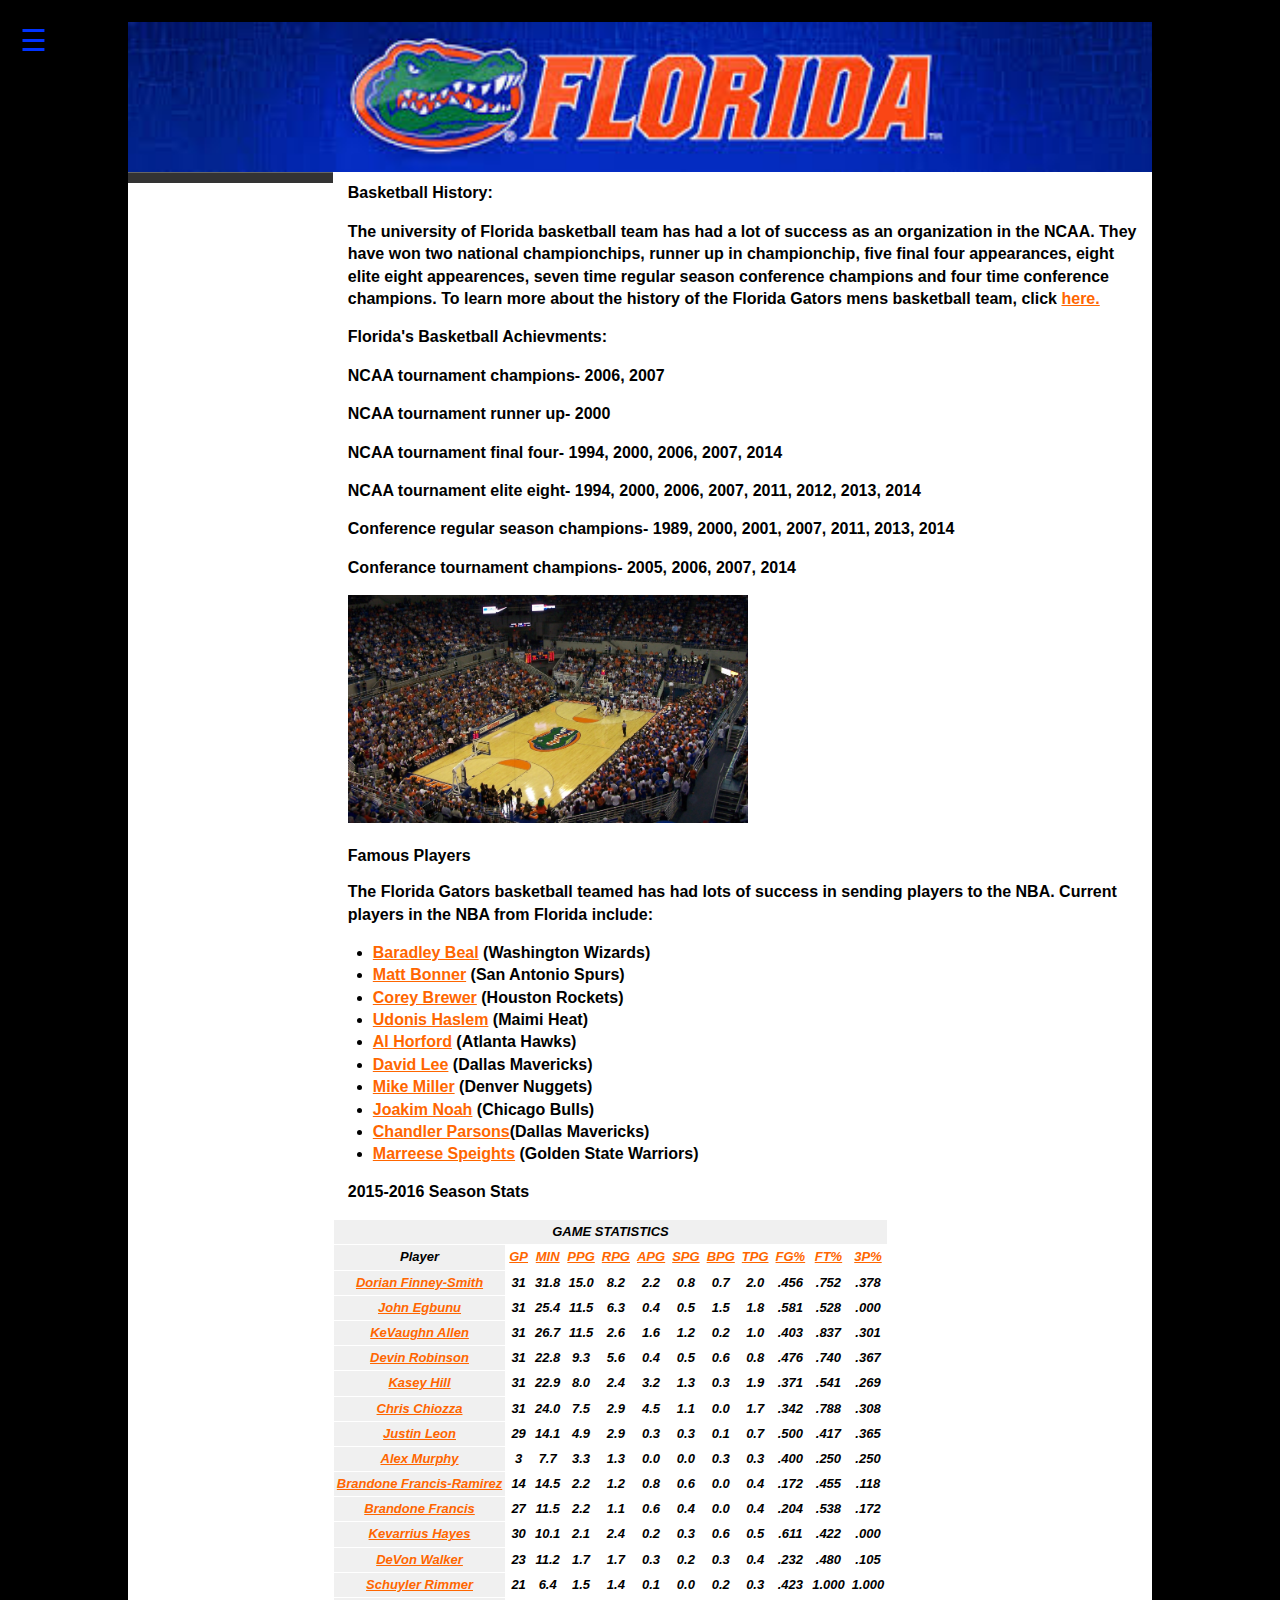
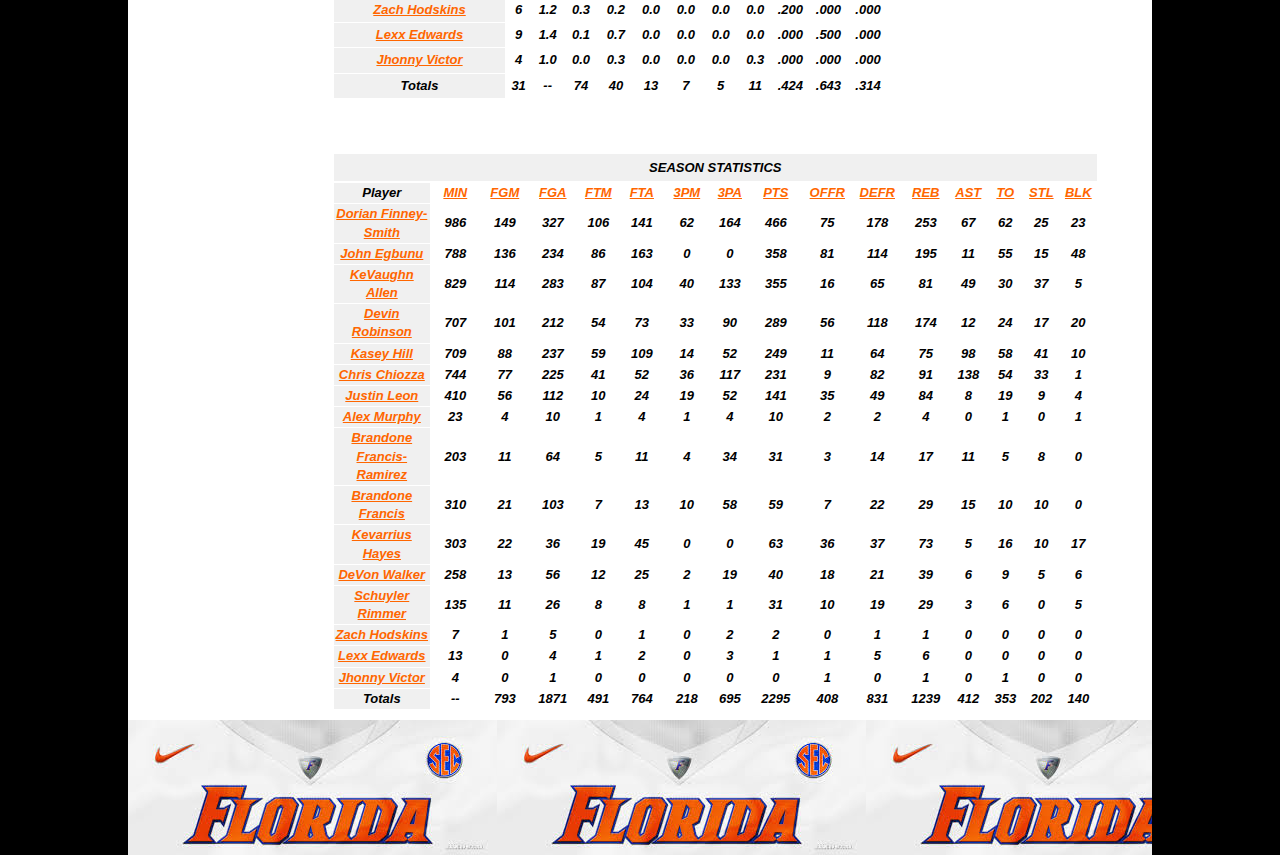
==== commit f9ea5a61: "Updated files" ====
--- a/WPD/index.html
+++ b/WPD/index.html
@@ -10,23 +10,20 @@
 </head>
 
 <body>
+	4
 
 	<input type="checkbox" id="sidebartoggler" name="" value="">
    	
     <div class="page-wrap">
-        <label for="sidebartoggler" class="toggle">☰</label>
-     
-        <div class="header">
-            <h1>&nbsp;</h1>
-        </div>
+      <label for="sidebartoggler" class="toggle">☰</label>
         <div class="sidebar">
             <ul>
-                <li><a href="index.html">Home Page</a></li>
+                <li><a href="index.html">Home Page</a> </li>
                 <li><a href="Sub2/index.html">Link Two</a></li>
                 <li><a href="Sub1/index.html">Link Three</a></li>
                 <li>Link Four</li>
           </ul>
-        </div>
+      </div>
 	</div>
 </body>
 <meta charset="utf-8">
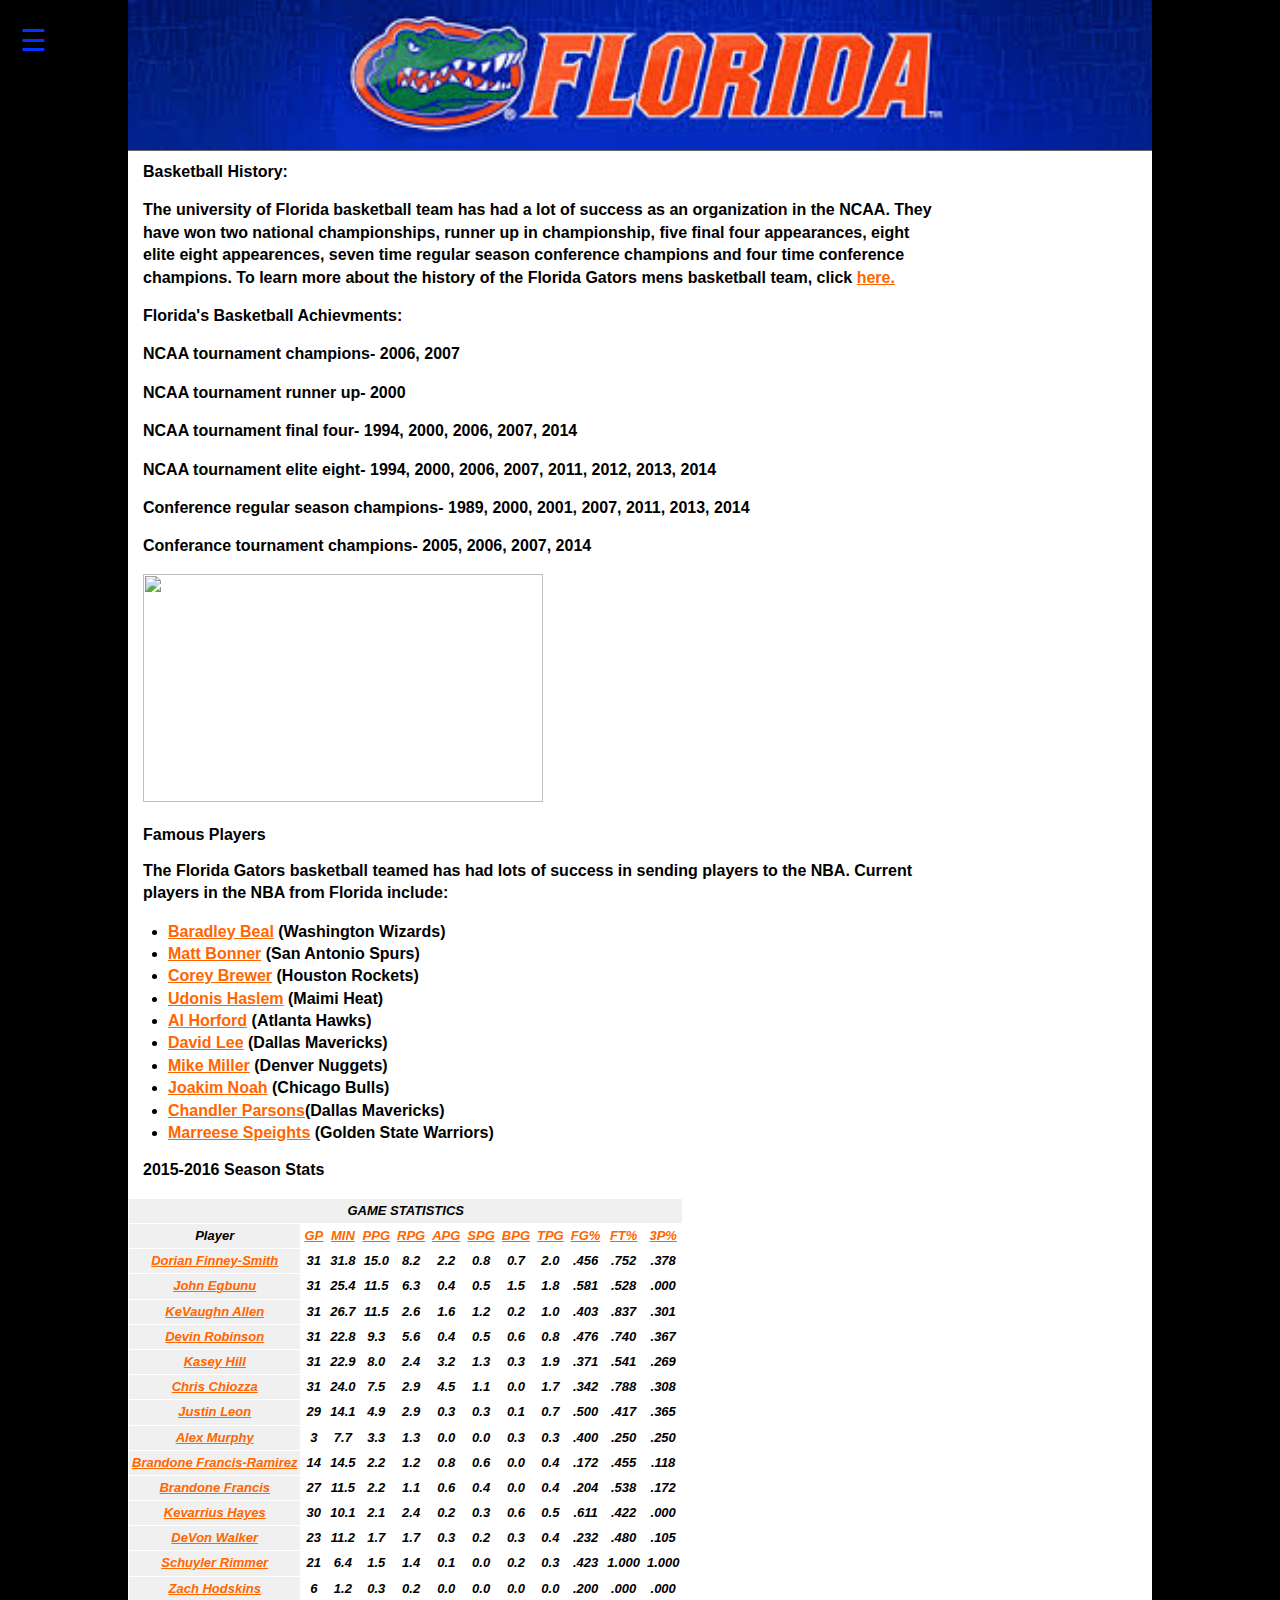
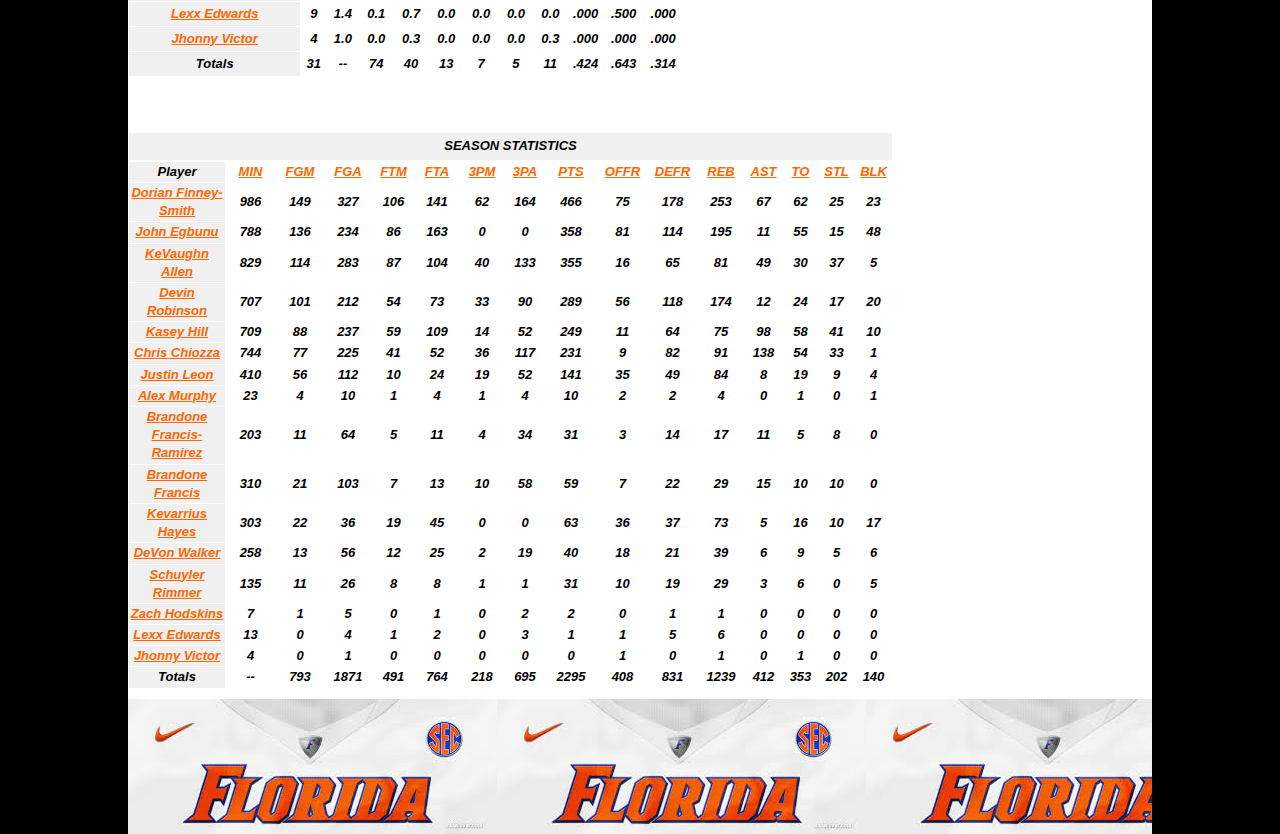
==== commit ccc266f2: "fixed" ====
--- a/WPD/index.html
+++ b/WPD/index.html
@@ -5,38 +5,33 @@
 
 <meta charset="utf-8">
 <title>Landing Page Project, Version 2</title>
-<link href="landing.css" rel="stylesheet" type="text/css">
-<link href="../slideOutNav/nav.css" rel="stylesheet" type="text/css">
+<link href="main.css" rel="stylesheet" type="text/css">
+<!--[if lte IE 7]>
+<style>
+.content { margin-right: -1px; } /* this 1px negative margin can be placed on any of the columns in this layout with the same corrective effect. */
+ul.nav a { zoom: 1; }  /* the zoom property gives IE the hasLayout trigger it needs to correct extra whiltespace between the links */
+</style>
+<![endif]-->
+
 </head>
 
 <body>
-	4
-
-	<input type="checkbox" id="sidebartoggler" name="" value="">
+    <input type="checkbox" id="sidebartoggler" name="" value="">
    	
+      
     <div class="page-wrap">
       <label for="sidebartoggler" class="toggle">☰</label>
         <div class="sidebar">
             <ul>
                 <li><a href="index.html">Home Page</a> </li>
-                <li><a href="Sub2/index.html">Link Two</a></li>
-                <li><a href="Sub1/index.html">Link Three</a></li>
-                <li>Link Four</li>
+                <li><a href="WPD/Sub2/index.html">Gallery</a></li>
+                <li><a href="SVG/coffeeconsumption.html">SVG</a></li>
+                <li><a href="forms/form.html">Forms</a></li>
           </ul>
       </div>
 	</div>
-</body>
-<meta charset="utf-8">
-<title>Untitled Document</title>
-<link href="main.css" rel="stylesheet" type="text/css"><!--[if lte IE 7]>
-<style>
-.content { margin-right: -1px; } /* this 1px negative margin can be placed on any of the columns in this layout with the same corrective effect. */
-ul.nav a { zoom: 1; }  /* the zoom property gives IE the hasLayout trigger it needs to correct extra whiltespace between the links */
-</style>
-<![endif]-->
-</head>
-
-<body>
+
+
 
 <div class="container">
   <div class="header">
@@ -50,7 +45,7 @@
   </div>
   <div class="content">
     <p>Basketball History:</p>
-    <p>	The university	of Florida basketball team has had a lot of success as an organization in the NCAA. They have won two national championchips, runner up in championchip, five final four appearances, eight elite eight appearences, seven time regular season conference champions and four time conference champions. To learn more about the history of the Florida Gators mens basketball team, click <a href="http://floridagators.com/sports/2015/12/10/_basketball_men_history_php_.aspx">here.</a></p>
+    <p>	The university	of Florida basketball team has had a lot of success as an organization in the NCAA. They have won two national championships, runner up in championship, five final four appearances, eight elite eight appearences, seven time regular season conference champions and four time conference champions. To learn more about the history of the Florida Gators mens basketball team, click <a href="http://floridagators.com/sports/2015/12/10/_basketball_men_history_php_.aspx">here.</a></p>
     <p>Florida's Basketball Achievments:</p>
     <p><span class="A">NCAA tournament champions</span>- <span class="B">2006, 2007</span></p>
     <p> <span class="A">NCAA tournament runner up</span>- <span class="B">2000</span></p>
@@ -58,7 +53,7 @@
     <p><span class="A">NCAA tournament elite eight</span>- 1994, 2000, 2006, 2007, 2011, 2012, 2013, 2014</p>
     <p>Conference regular season champions- 1989, 2000, 2001, 2007, 2011, 2013, 2014</p>
     <p>Conferance tournament champions- 2005, 2006, 2007, 2014    </p>
-    <p> <a href="http://www.oconnellcenter.ufl.edu/"><img src="O'Connell_Center.jpg" width="400" height="228"></a></p>
+    <p> <a href="http://www.oconnellcenter.ufl.edu/"><img src="file:///C|/Users/1365078/Google Drive/Web Page Development/Site/O'Connell_Center.jpg" width="400" height="228"></a></p>
     <h2>Famous Players    </h2>
     <p>The Florida Gators basketball teamed has had lots of success in sending players to the NBA. Current players in the NBA from Florida include:</p>
     <ul>
--- a/WPD/main.css
+++ b/WPD/main.css
@@ -6,7 +6,7 @@
 	color: #000;
 	background-size:cover;
 	background-repeat:no-repeat;
-	background-color:#000
+	background-color:#000;
 	
 }
 
@@ -18,6 +18,7 @@
 h1, h2, h3, h4, h5, h6, p {
 	margin-top: 0;	 /* removing the top margin gets around an issue where margins can escape from their containing div. The remaining bottom margin will hold it away from any elements that follow. */
 	padding-right: 15px;
+	
 	padding-left: 15px;
 	font-weight: bold;
 	font-size: medium;
@@ -59,9 +60,8 @@
 	background-size:500px;
 	background-repeat:no-repeat;
 	background-size:cover;
-}
-
-/* ~~ These are the columns for the layout. ~~ 
+	
+}
 
 1) Padding is only placed on the top and/or bottom of the divs. The elements within these divs have padding on their sides. This saves you from any "box model math". Keep in mind, if you add any side padding or border to the div itself, it will be added to the width you define to create the *total* width. You may also choose to remove the padding on the element in the div and place a second div within it with no width and the padding necessary for your design.
 
@@ -78,7 +78,7 @@
 	background-color: #93A5C4;
 	padding-bottom: 10px;
 	background-color:#000;
-	background-color:#333
+	background-color:#333;
 
 }
 .content {
@@ -530,3 +530,4 @@
 	
 	
 	
+.Link { color: #00F; }
